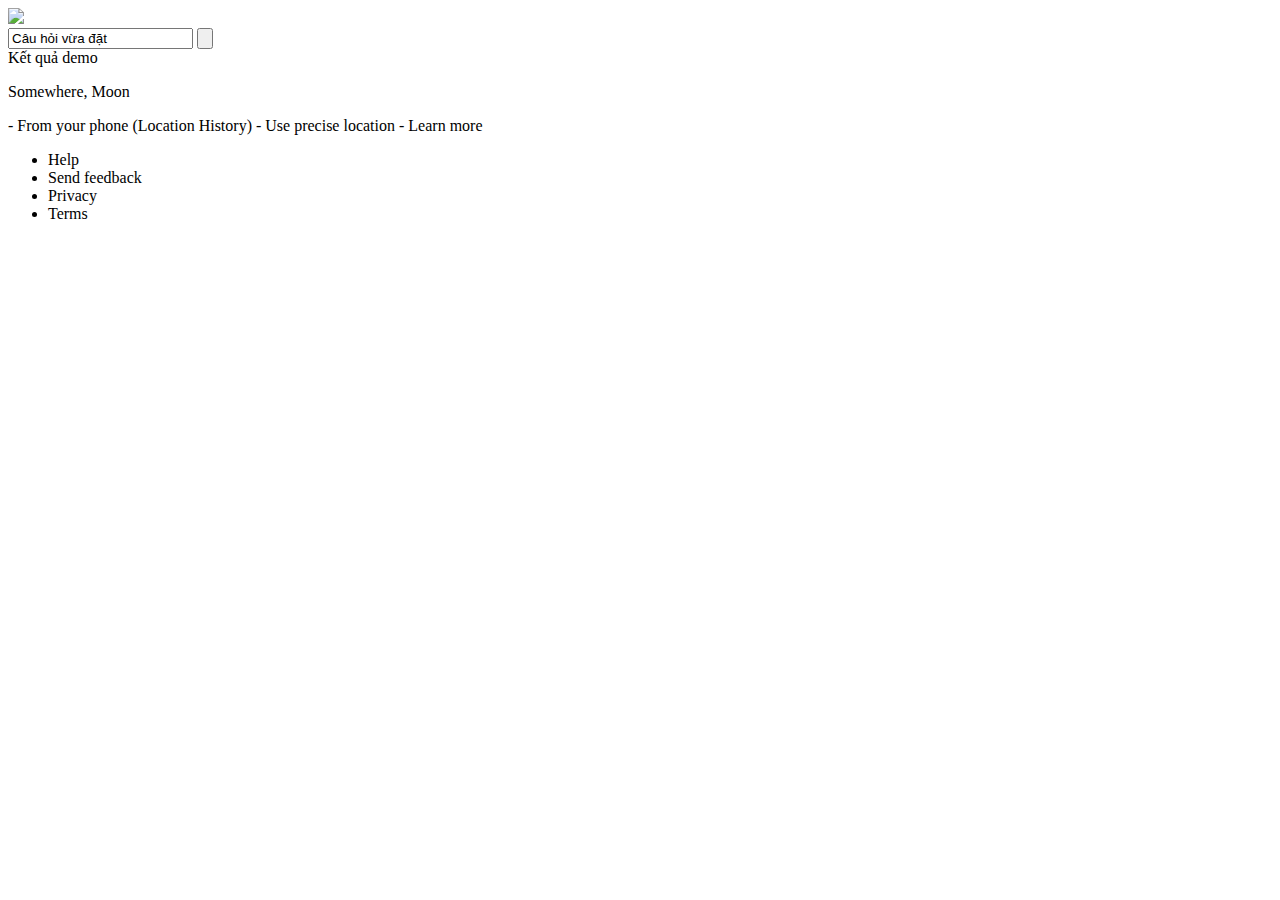
==== src/main/resources/templates/result.html @ a5fdb18d "update" ====
<!DOCTYPE html>
<html>

<head>
    <title>Kết quả</title>
    <link rel="shortcut icon" type="image/ico" href="images/favicon.ico" />
    <link rel="stylesheet" type="text/css" href="css/result.css" />
</head>

<body>
<div id="header">
    <div id="topbar">
        <img id="searchbarimage" src="images/results/logo.jfif" />
        <div id="searchbar" type="text">
            <input id="searchbartext" type="text" value="Câu hỏi vừa đặt" />

            <!--Thêm nhận giọng nói-->
            <!--button id="searchbarmic">
                <img src="images/googlemic.png" />
            </button-->
            <button id="searchbarbutton">
                <svg focusable="false" xmlns="http://www.w3.org/2000/svg" viewBox="0 0 24 24">
                    <path
                            d="M15.5 14h-.79l-.28-.27A6.471 6.471 0 0 0 16 9.5 6.5 6.5 0 1 0 9.5 16c1.61 0 3.09-.59 4.23-1.57l.27.28v.79l5 4.99L20.49 19l-4.99-5zm-6 0C7.01 14 5 11.99 5 9.5S7.01 5 9.5 5 14 7.01 14 9.5 11.99 14 9.5 14z">
                    </path>
                </svg>
            </button>
        </div>

        <!-- để hiển thị đăng nhập
        <div id="boxesicon"></div>
        <div id="bellicon"></div>
        <img id="profileimage" src="images/photo.png" />
        -->
    </div>

    <div id="optionsbar">
        <!--Các phần tự chọn
        <ul id="optionsmenu1">
            <li id="optionsmenuactive">All</li>
            <li>News</li>
            <li>Videos</li>
            <li>Images</li>
            <li>Maps</li>
            <li>More</li>
        </ul>

        <ul id="optionsmenu2">
            <li>Settings</li>
            <li>Tools</li>
        </ul>
        -->
    </div>
</div>

<div>
    Kết quả demo
</div>

<div id="footer">
    <div id="footerlocation">
        <p>Somewhere, Moon </p>
        <p> - From your phone (Location History) - Use precise location - Learn more</p>
    </div>

    <ul id="footermenu">
        <li>Help</li>
        <li>Send feedback</li>
        <li>Privacy</li>
        <li>Terms</li>
    </ul>
</div>
</body>

</html>
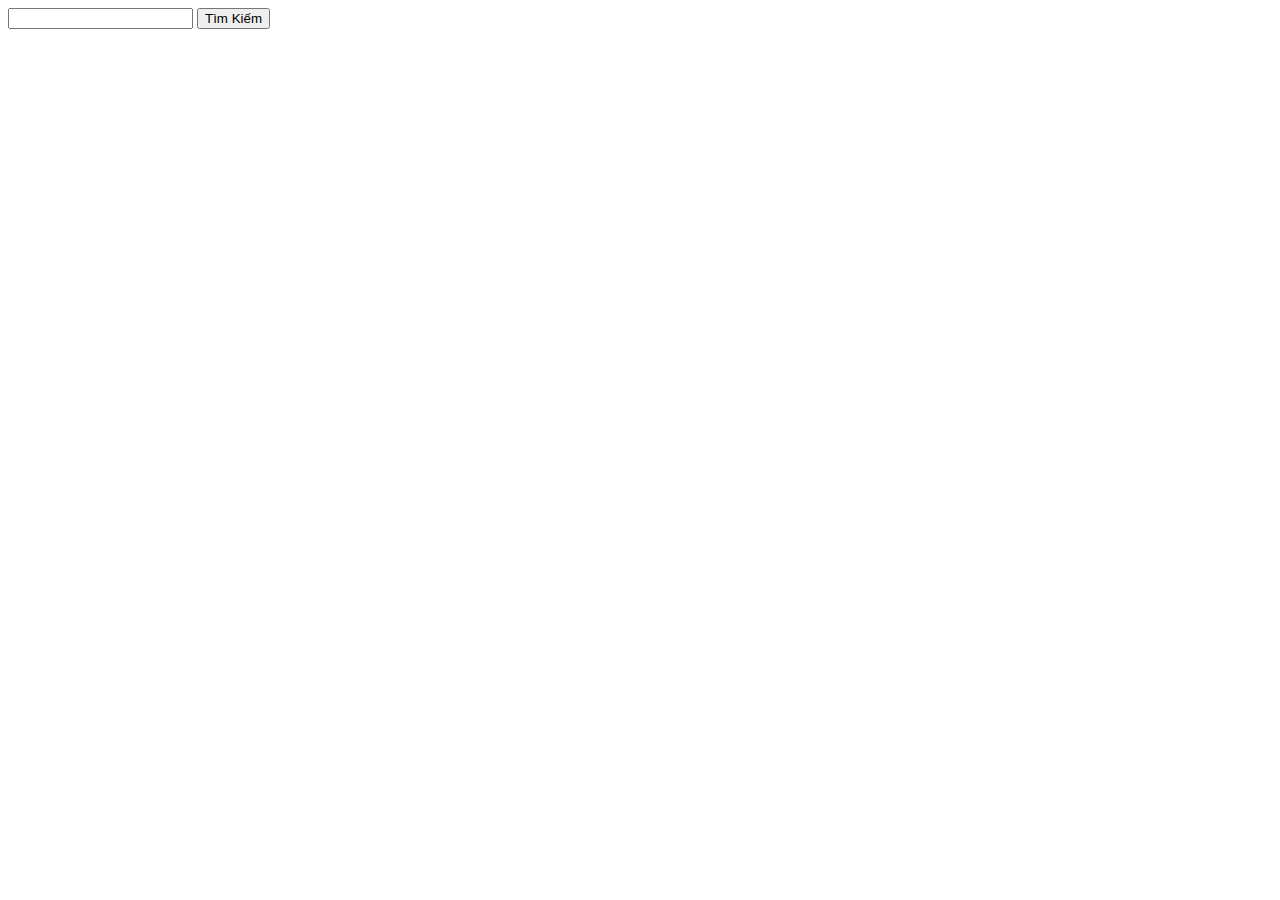
==== commit efb87f03: "update" ====
--- a/src/main/resources/templates/result.html
+++ b/src/main/resources/templates/result.html
@@ -1,75 +1,20 @@
 <!DOCTYPE html>
-<html>
+<html lang="en" xmlns="http://www.w3.org/1999/xhtml"
+      xmlns:th="http://www.thymeleaf.org">
+<head>
+    <meta charset="UTF-8">
+    <meta http-equiv="X-UA-Compatible" content="IE=edge">
+    <meta name="viewport" content="width=device-width, initial-scale=1.0">
+    <title>Document</title>
+</head>
+<body>
+<form th:action="@{/}"
+      th:object="${search}" method="post">
+    <input type="text" th:field="*{str}">
+    <input type="submit" value="Tìm Kiếm">
+</form>
+<p th:text="${rs}">
 
-<head>
-    <title>Kết quả</title>
-    <link rel="shortcut icon" type="image/ico" href="images/favicon.ico" />
-    <link rel="stylesheet" type="text/css" href="css/result.css" />
-</head>
-
-<body>
-<div id="header">
-    <div id="topbar">
-        <img id="searchbarimage" src="images/results/logo.jfif" />
-        <div id="searchbar" type="text">
-            <input id="searchbartext" type="text" value="Câu hỏi vừa đặt" />
-
-            <!--Thêm nhận giọng nói-->
-            <!--button id="searchbarmic">
-                <img src="images/googlemic.png" />
-            </button-->
-            <button id="searchbarbutton">
-                <svg focusable="false" xmlns="http://www.w3.org/2000/svg" viewBox="0 0 24 24">
-                    <path
-                            d="M15.5 14h-.79l-.28-.27A6.471 6.471 0 0 0 16 9.5 6.5 6.5 0 1 0 9.5 16c1.61 0 3.09-.59 4.23-1.57l.27.28v.79l5 4.99L20.49 19l-4.99-5zm-6 0C7.01 14 5 11.99 5 9.5S7.01 5 9.5 5 14 7.01 14 9.5 11.99 14 9.5 14z">
-                    </path>
-                </svg>
-            </button>
-        </div>
-
-        <!-- để hiển thị đăng nhập
-        <div id="boxesicon"></div>
-        <div id="bellicon"></div>
-        <img id="profileimage" src="images/photo.png" />
-        -->
-    </div>
-
-    <div id="optionsbar">
-        <!--Các phần tự chọn
-        <ul id="optionsmenu1">
-            <li id="optionsmenuactive">All</li>
-            <li>News</li>
-            <li>Videos</li>
-            <li>Images</li>
-            <li>Maps</li>
-            <li>More</li>
-        </ul>
-
-        <ul id="optionsmenu2">
-            <li>Settings</li>
-            <li>Tools</li>
-        </ul>
-        -->
-    </div>
-</div>
-
-<div>
-    Kết quả demo
-</div>
-
-<div id="footer">
-    <div id="footerlocation">
-        <p>Somewhere, Moon </p>
-        <p> - From your phone (Location History) - Use precise location - Learn more</p>
-    </div>
-
-    <ul id="footermenu">
-        <li>Help</li>
-        <li>Send feedback</li>
-        <li>Privacy</li>
-        <li>Terms</li>
-    </ul>
-</div>
+</p>
 </body>
-
 </html>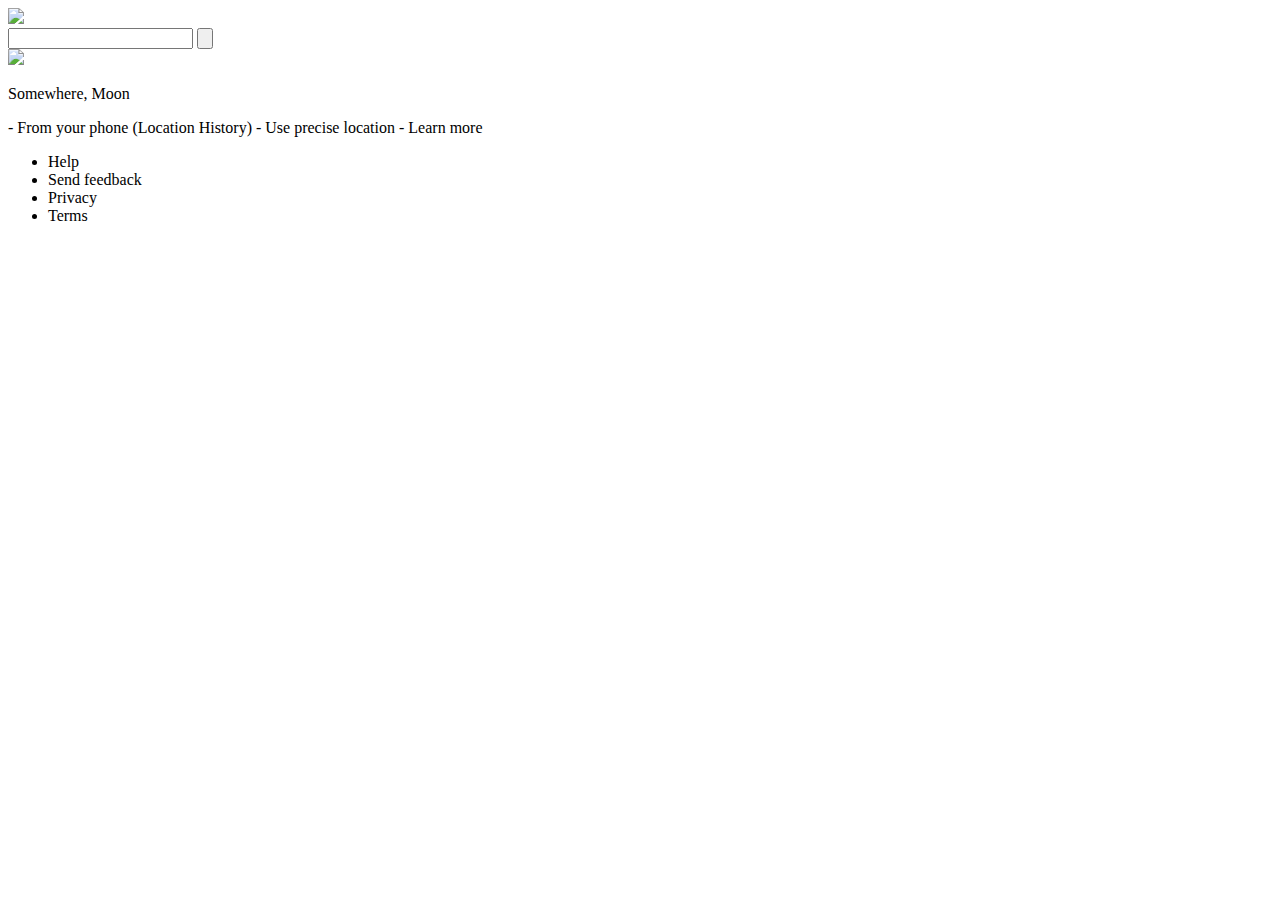
==== commit e3d6bfc6: "thanh" ====
--- a/src/main/resources/templates/result.html
+++ b/src/main/resources/templates/result.html
@@ -2,19 +2,80 @@
 <html lang="en" xmlns="http://www.w3.org/1999/xhtml"
       xmlns:th="http://www.thymeleaf.org">
 <head>
-    <meta charset="UTF-8">
-    <meta http-equiv="X-UA-Compatible" content="IE=edge">
-    <meta name="viewport" content="width=device-width, initial-scale=1.0">
-    <title>Document</title>
+    <title>Kết quả</title>
+    <link rel="shortcut icon" type="image/ico" href="images/favicon.ico" />
+    <link rel="stylesheet" type="text/css" href="css/result.css" />
 </head>
+
 <body>
-<form th:action="@{/}"
-      th:object="${search}" method="post">
-    <input type="text" th:field="*{str}">
-    <input type="submit" value="Tìm Kiếm">
-</form>
-<p th:text="${rs}">
+    <div id="header">
+        <div id="topbar">
+            <img id="searchbarimage" src="images/results/logo.jfif" />
+            <form th:action="@{/}" th:object="${search}" method="post">
+                <div id="searchbar" type="text">
+                    <input id="searchbartext" type="text"  th:field="*{str}" th:attr="value=${question}" />
 
-</p>
+                    <!--Thêm nhận giọng nói-->
+                    <!--button id="searchbarmic">
+                        <img src="images/googlemic.png" />
+                    </button-->
+                    <button id="searchbarbutton">
+                        <svg focusable="false" xmlns="http://www.w3.org/2000/svg" viewBox="0 0 24 24">
+                            <path
+                                    d="M15.5 14h-.79l-.28-.27A6.471 6.471 0 0 0 16 9.5 6.5 6.5 0 1 0 9.5 16c1.61 0 3.09-.59 4.23-1.57l.27.28v.79l5 4.99L20.49 19l-4.99-5zm-6 0C7.01 14 5 11.99 5 9.5S7.01 5 9.5 5 14 7.01 14 9.5 11.99 14 9.5 14z">
+                            </path>
+                        </svg>
+                    </button>
+                </div>
+
+            </form>
+
+            
+            <!-- để hiển thị đăng nhập-->
+            <div id="boxesicon"></div>
+            <div id="bellicon"></div>
+            <img id="profileimage" src="images/results/photo.jpg" />
+
+        </div>
+        
+        <div id="optionsbar">
+            <!--Các phần tự chọn
+            <ul id="optionsmenu1">
+                <li id="optionsmenuactive">All</li>
+                <li>News</li>
+                <li>Videos</li>
+                <li>Images</li>
+                <li>Maps</li>
+                <li>More</li>
+            </ul>
+
+            <ul id="optionsmenu2">
+                <li>Settings</li>
+                <li>Tools</li>
+            </ul>
+            -->
+        </div>
+    </div>
+    
+    <div>
+        <p th:text="${rs}">
+
+        </p>
+    </div>
+
+    <div id="footer">
+        <div id="footerlocation">
+            <p>Somewhere, Moon </p>
+            <p> - From your phone (Location History) - Use precise location - Learn more</p>
+        </div>
+
+        <ul id="footermenu">
+            <li>Help</li>
+            <li>Send feedback</li>
+            <li>Privacy</li>
+            <li>Terms</li>
+        </ul>
+    </div>
 </body>
+
 </html>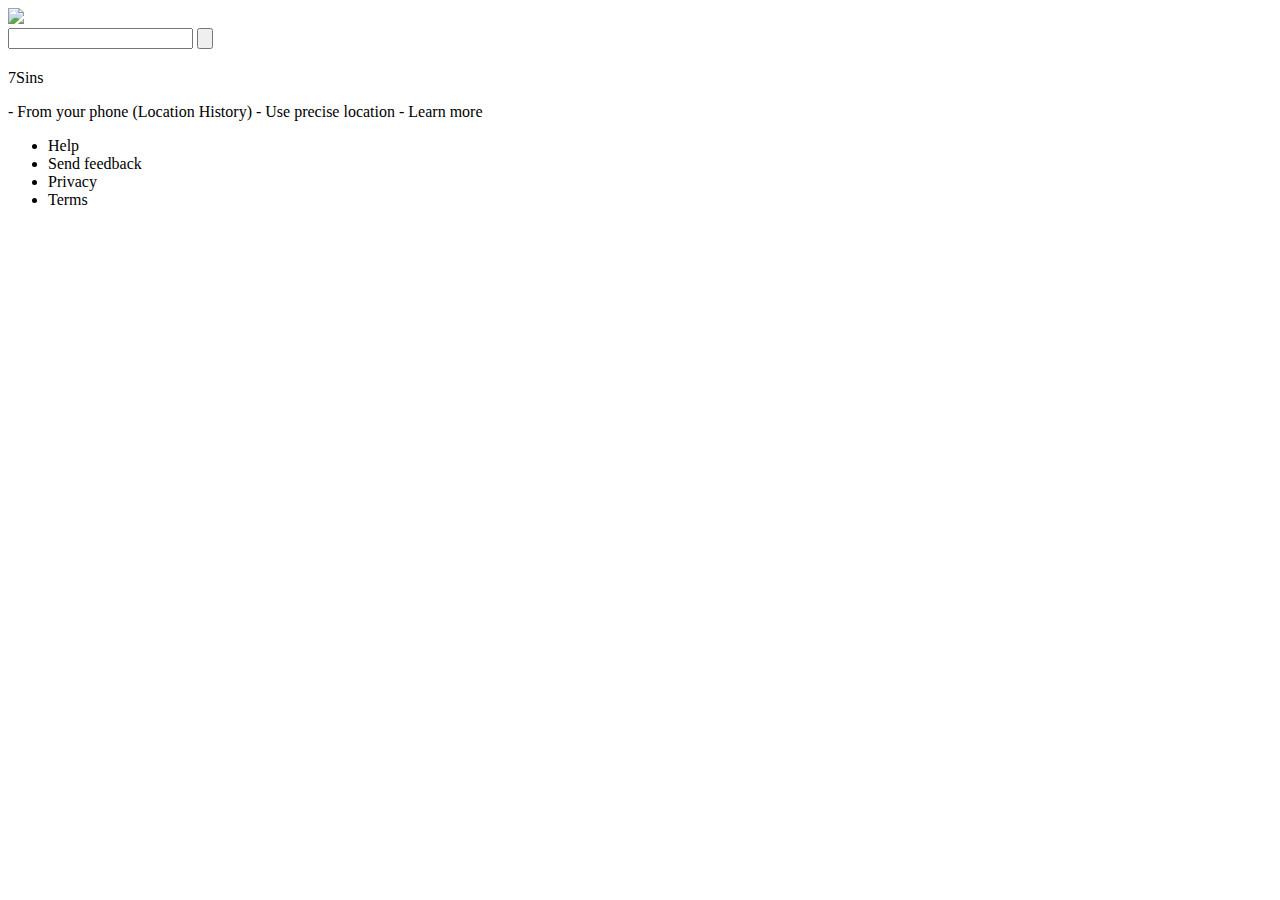
==== commit 611b7220: "update index, result.html" ====
--- a/src/main/resources/templates/result.html
+++ b/src/main/resources/templates/result.html
@@ -13,7 +13,7 @@
             <img id="searchbarimage" src="images/results/logo.jfif" />
             <form th:action="@{/}" th:object="${search}" method="post">
                 <div id="searchbar" type="text">
-                    <input id="searchbartext" type="text"  th:field="*{str}" th:attr="value=${question}" />
+                    <input id="searchbartext" type="text"  th:field="*{str}"/>
 
                     <!--Thêm nhận giọng nói-->
                     <!--button id="searchbarmic">
@@ -31,10 +31,7 @@
             </form>
 
             
-            <!-- để hiển thị đăng nhập-->
-            <div id="boxesicon"></div>
-            <div id="bellicon"></div>
-            <img id="profileimage" src="images/results/photo.jpg" />
+
 
         </div>
         
@@ -57,15 +54,15 @@
         </div>
     </div>
     
-    <div>
-        <p th:text="${rs}">
+    <div style="margin-left: 100px; margin-right: 100px; font-size: 20px;">
+        <p th:utext="${rs}">
 
         </p>
     </div>
 
     <div id="footer">
         <div id="footerlocation">
-            <p>Somewhere, Moon </p>
+            <p>7Sins </p>
             <p> - From your phone (Location History) - Use precise location - Learn more</p>
         </div>
 
